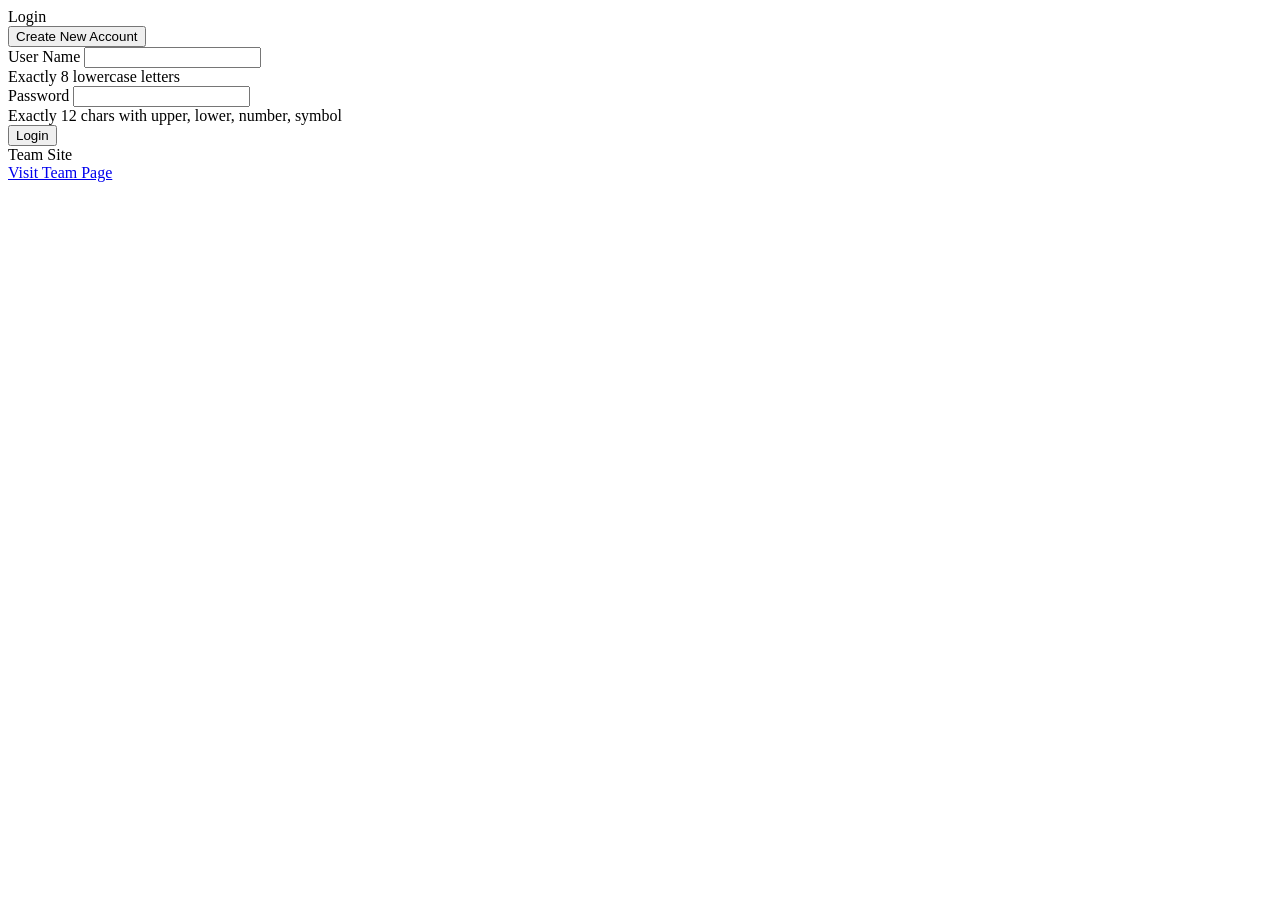
==== Login.html @ 63b09b6d "Add initial Login.html structure and form" ====
<!DOCTYPE html>
<html lang="en">
<head>
  <meta charset="UTF-8" />
  <meta name="viewport" content="width=device-width, initial-scale=1.0"/>
  <title>Login</title>
  <link rel="stylesheet" href="css/common.css"/>
  <link rel="stylesheet" href="css/login.css"/>
  <script defer src="js/auth.js"></script>
</head>

<body data-page="login">
  <div class="header">
    <div class="title">Login</div>
  </div>

  <div class="main-box">
    <div class="panel login-wrap">

      <div class="left-rail">
        <button id="goCreateAccount" class="btn create-rail-btn">Create New Account</button>
      </div>

      <div class="right-form">
        <form id="loginForm">
          <div class="field">
            <label for="loginUsername">User Name</label>
            <input id="loginUsername" type="text" autocomplete="username" />
            <div class="small-note">Exactly 8 lowercase letters</div>
          </div>

          <div class="field">
            <label for="loginPassword">Password</label>
            <input id="loginPassword" type="password" autocomplete="current-password" />
            <div class="small-note">Exactly 12 chars with upper, lower, number, symbol</div>
          </div>

          <div class="login-actions">
            <button class="btn" type="submit">Login</button>
          </div>

          <div id="loginMsg" class="message"></div>
        </form>
      </div>

    </div>
  </div>

  <div class="footer">
    <div class="footer-text">Team Site</div>
    <a class="team-link" href="Team.html">Visit Team Page</a>
  </div>
</body>
</html>
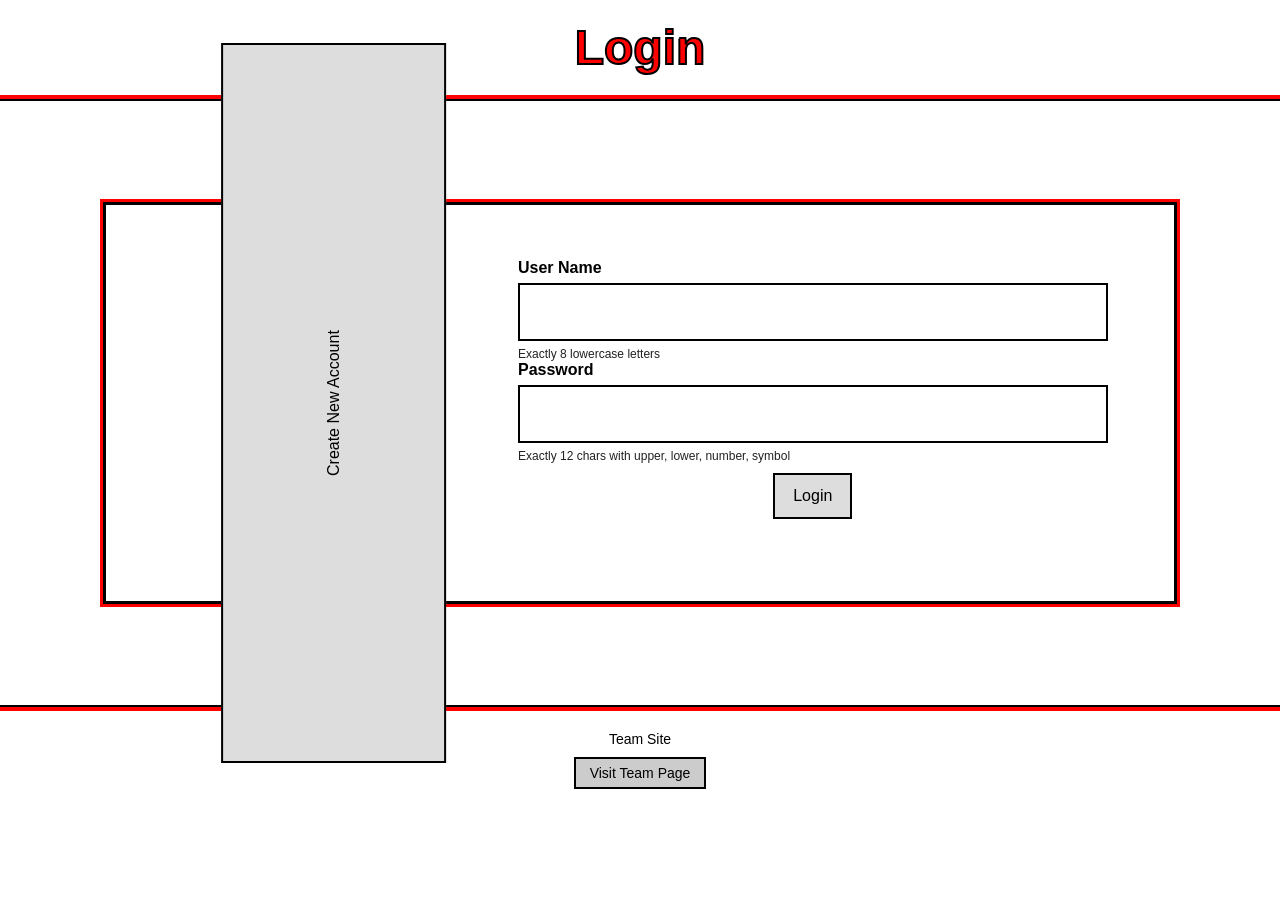
==== commit 802ae8a2: "Update stylesheet and script paths in Login.html" ====
--- a/Login.html
+++ b/Login.html
@@ -4,9 +4,9 @@
   <meta charset="UTF-8" />
   <meta name="viewport" content="width=device-width, initial-scale=1.0"/>
   <title>Login</title>
-  <link rel="stylesheet" href="css/common.css"/>
-  <link rel="stylesheet" href="css/login.css"/>
-  <script defer src="js/auth.js"></script>
+  <link rel="stylesheet" href="common.css"/>
+  <link rel="stylesheet" href="login.css"/>
+  <script defer src="auth.js"></script>
 </head>
 
 <body data-page="login">
--- a/common.css
+++ b/common.css
@@ -0,0 +1,135 @@
+body {
+  font-family: Arial, sans-serif;
+  margin: 0;
+  background-color: white;
+}
+
+.header {
+  border-bottom: 4px solid red;
+  box-shadow: 0px 2px 0px 0px black;
+  padding: 20px;
+  display: flex;
+  justify-content: center;
+  position: relative;
+}
+
+.title {
+  font-size: 48px;
+  font-weight: bold;
+  color: red;
+  -webkit-text-stroke: 2px black;
+}
+
+.Login {
+  position: absolute;
+  bottom: 20px;
+  right: 20px;
+  color: blue;
+  font-size: 16px;
+  text-decoration: underline;
+  cursor: pointer;
+}
+
+.main-box {
+  margin: 100px;
+  height: 400px;
+  border: 4px solid red;
+  outline: 3px solid black;
+  outline-offset: -6px;
+
+  display: flex;
+  align-items: center;
+  justify-content: center;
+}
+
+.footer {
+  border-top: 4px solid red;
+  box-shadow: 0px -2px 0px 0px black;
+  padding: 20px;
+  display: flex;
+  flex-direction: column;
+  align-items: center;
+  gap: 10px;
+}
+
+.footer-text {
+  color: black;
+  font-size: 14px;
+}
+
+.team-link {
+  background-color: #ccc;
+  color: black;
+  border: 2px solid black;
+  padding: 6px 14px;
+  font-size: 14px;
+  text-decoration: none;
+}
+
+/* shared form look */
+.panel {
+  width: 85%;
+  height: 75%;
+  display: flex;
+  gap: 30px;
+  align-items: stretch;
+  justify-content: center;
+}
+
+.left-rail {
+  width: 30%;
+  display: flex;
+  align-items: center;
+  justify-content: center;
+}
+
+.right-form {
+  width: 55%;
+  display: flex;
+  flex-direction: column;
+  justify-content: center;
+  gap: 14px;
+}
+
+.field {
+  width: 100%;
+  display: flex;
+  flex-direction: column;
+  gap: 6px;
+}
+
+.field label {
+  font-size: 16px;
+  font-weight: bold;
+}
+
+.field input {
+  height: 42px;
+  border: 2px solid black;
+  padding: 6px 10px;
+  font-size: 16px;
+}
+
+.small-note {
+  font-size: 12px;
+  color: #222;
+}
+
+.btn {
+  border: 2px solid black;
+  background: #ddd;
+  padding: 12px 18px;
+  font-size: 16px;
+  cursor: pointer;
+}
+
+.btn:active {
+  transform: translateY(1px);
+}
+
+.message {
+  margin-top: 10px;
+  font-size: 14px;
+  color: #b00000;
+  min-height: 18px;
+}
--- a/login.css
+++ b/login.css
@@ -0,0 +1,22 @@
+.login-wrap {
+  width: 100%;
+  height: 100%;
+  display: flex;
+  gap: 24px;
+  align-items: center;
+  justify-content: center;
+}
+
+.create-rail-btn {
+  width: 70%;
+  height: 80%;
+  writing-mode: vertical-rl;
+  text-orientation: mixed;
+  transform: rotate(180deg);
+}
+
+.login-actions {
+  display: flex;
+  justify-content: center;
+  margin-top: 10px;
+}
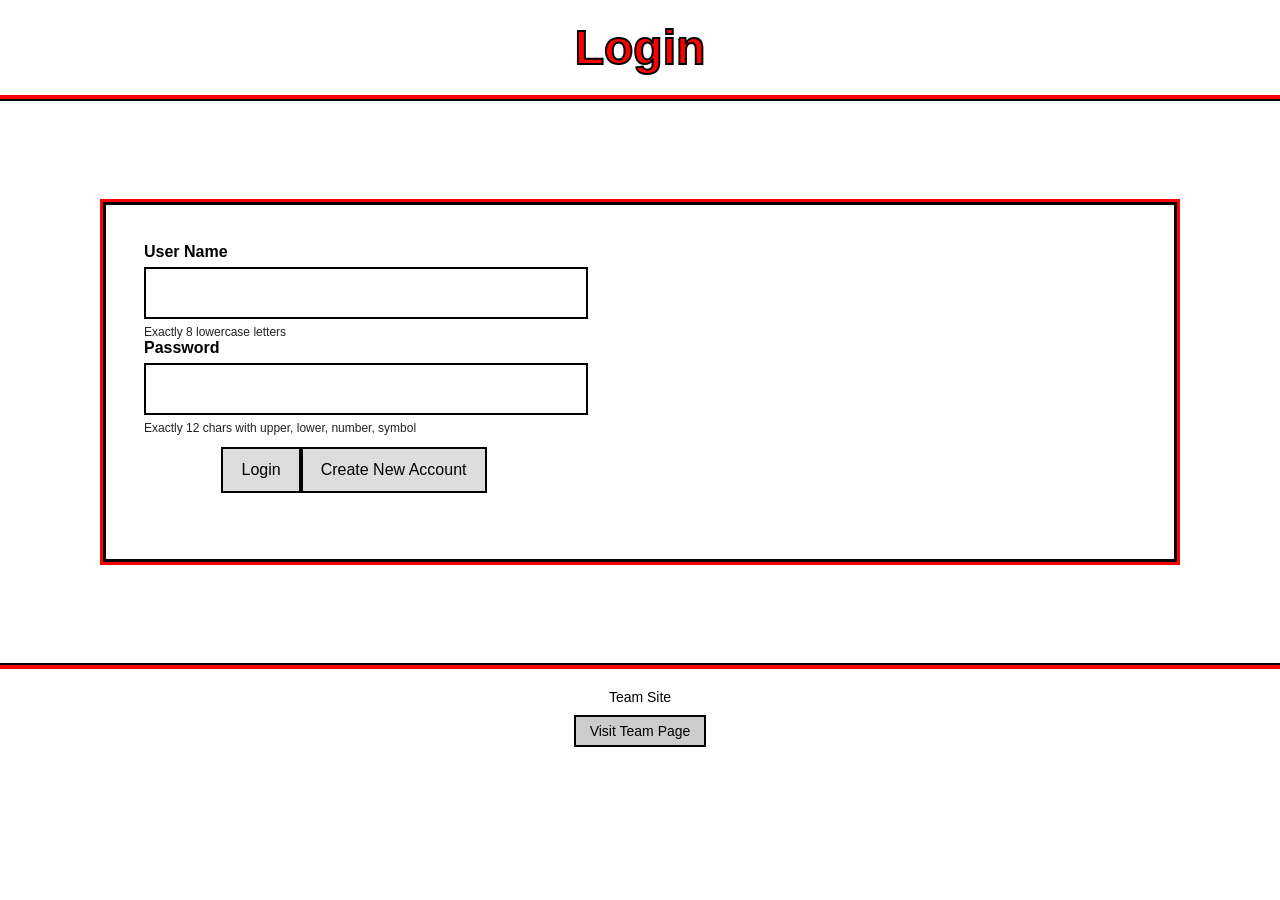
==== commit 0dc2c421: "Remove left rail and move account button to actions" ====
--- a/Login.html
+++ b/Login.html
@@ -17,10 +17,6 @@
   <div class="main-box">
     <div class="panel login-wrap">
 
-      <div class="left-rail">
-        <button id="goCreateAccount" class="btn create-rail-btn">Create New Account</button>
-      </div>
-
       <div class="right-form">
         <form id="loginForm">
           <div class="field">
@@ -37,6 +33,7 @@
 
           <div class="login-actions">
             <button class="btn" type="submit">Login</button>
+            <button id="goCreateAccount" class="btn" type="button">Create New Account</button>
           </div>
 
           <div id="loginMsg" class="message"></div>
--- a/common.css
+++ b/common.css
@@ -32,14 +32,10 @@
 
 .main-box {
   margin: 100px;
-  height: 400px;
+  padding: 40px;
   border: 4px solid red;
   outline: 3px solid black;
   outline-offset: -6px;
-
-  display: flex;
-  align-items: center;
-  justify-content: center;
 }
 
 .footer {
@@ -66,25 +62,20 @@
   text-decoration: none;
 }
 
-/* shared form look */
 .panel {
-  width: 85%;
-  height: 75%;
+  width: 100%;
   display: flex;
-  gap: 30px;
-  align-items: stretch;
   justify-content: center;
+  align-items: center;
 }
 
+/* do NOT set widths here; each page controls layout */
 .left-rail {
-  width: 30%;
   display: flex;
   align-items: center;
-  justify-content: center;
 }
 
 .right-form {
-  width: 55%;
   display: flex;
   flex-direction: column;
   justify-content: center;
@@ -104,10 +95,11 @@
 }
 
 .field input {
-  height: 42px;
+  width: 100%;
+  height: 36px;
   border: 2px solid black;
   padding: 6px 10px;
-  font-size: 16px;
+  font-size: 14px;
 }
 
 .small-note {
--- a/login.css
+++ b/login.css
@@ -1,22 +1,35 @@
 .login-wrap {
-  width: 100%;
-  height: 100%;
   display: flex;
-  gap: 24px;
   align-items: center;
-  justify-content: center;
+  justify-content: center;   /* centers the group */
+  gap: 12px;                 /* small gap between button and form */
+  width: fit-content;
 }
 
+/* make left rail hug the form */
+.left-rail {
+  display: flex;
+  align-items: center;
+  justify-content: flex-end;
+}
+
+/* vertical create account button */
 .create-rail-btn {
-  width: 70%;
-  height: 80%;
+  height: 200px;
+  width: 55px;
   writing-mode: vertical-rl;
   text-orientation: mixed;
   transform: rotate(180deg);
 }
 
+/* lock the form width so it stays compact */
+.right-form {
+  width: 420px;
+}
+
+/* center login button under fields */
 .login-actions {
   display: flex;
   justify-content: center;
-  margin-top: 10px;
+  margin-top: 12px;
 }
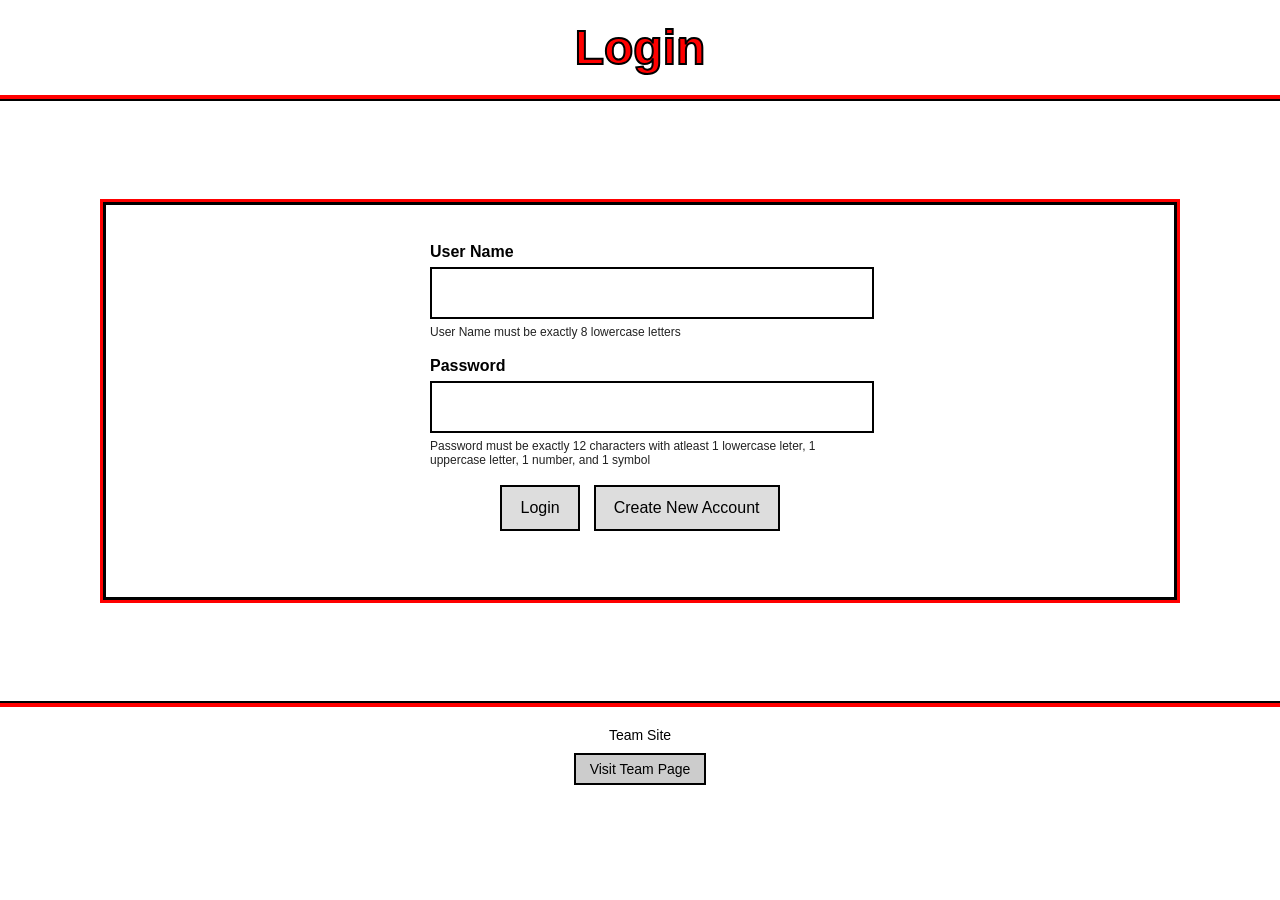
==== commit 7a7a5ee1: "Update login form notes for username and password" ====
--- a/Login.html
+++ b/Login.html
@@ -22,13 +22,13 @@
           <div class="field">
             <label for="loginUsername">User Name</label>
             <input id="loginUsername" type="text" autocomplete="username" />
-            <div class="small-note">Exactly 8 lowercase letters</div>
+            <div class="small-note">User Name must be exactly 8 lowercase letters</div>
           </div>
 
           <div class="field">
             <label for="loginPassword">Password</label>
             <input id="loginPassword" type="password" autocomplete="current-password" />
-            <div class="small-note">Exactly 12 chars with upper, lower, number, symbol</div>
+            <div class="small-note">Password must be exactly 12 characters with atleast 1 lowercase leter, 1 uppercase letter, 1 number, and 1 symbol</div>
           </div>
 
           <div class="login-actions">
--- a/common.css
+++ b/common.css
@@ -87,6 +87,7 @@
   display: flex;
   flex-direction: column;
   gap: 6px;
+  margin-bottom: 18px;
 }
 
 .field label {
--- a/login.css
+++ b/login.css
@@ -1,35 +1,17 @@
 .login-wrap {
   display: flex;
-  align-items: center;
-  justify-content: center;   /* centers the group */
-  gap: 12px;                 /* small gap between button and form */
-  width: fit-content;
+  justify-content: center;
 }
 
-/* make left rail hug the form */
-.left-rail {
-  display: flex;
-  align-items: center;
-  justify-content: flex-end;
-}
-
-/* vertical create account button */
-.create-rail-btn {
-  height: 200px;
-  width: 55px;
-  writing-mode: vertical-rl;
-  text-orientation: mixed;
-  transform: rotate(180deg);
-}
-
-/* lock the form width so it stays compact */
+/* keep the form compact and centered */
 .right-form {
   width: 420px;
 }
 
-/* center login button under fields */
+/* put the two buttons next to each other */
 .login-actions {
   display: flex;
   justify-content: center;
-  margin-top: 12px;
+  gap: 14px;          /* space between Login and Create */
+  margin-top: 14px;
 }
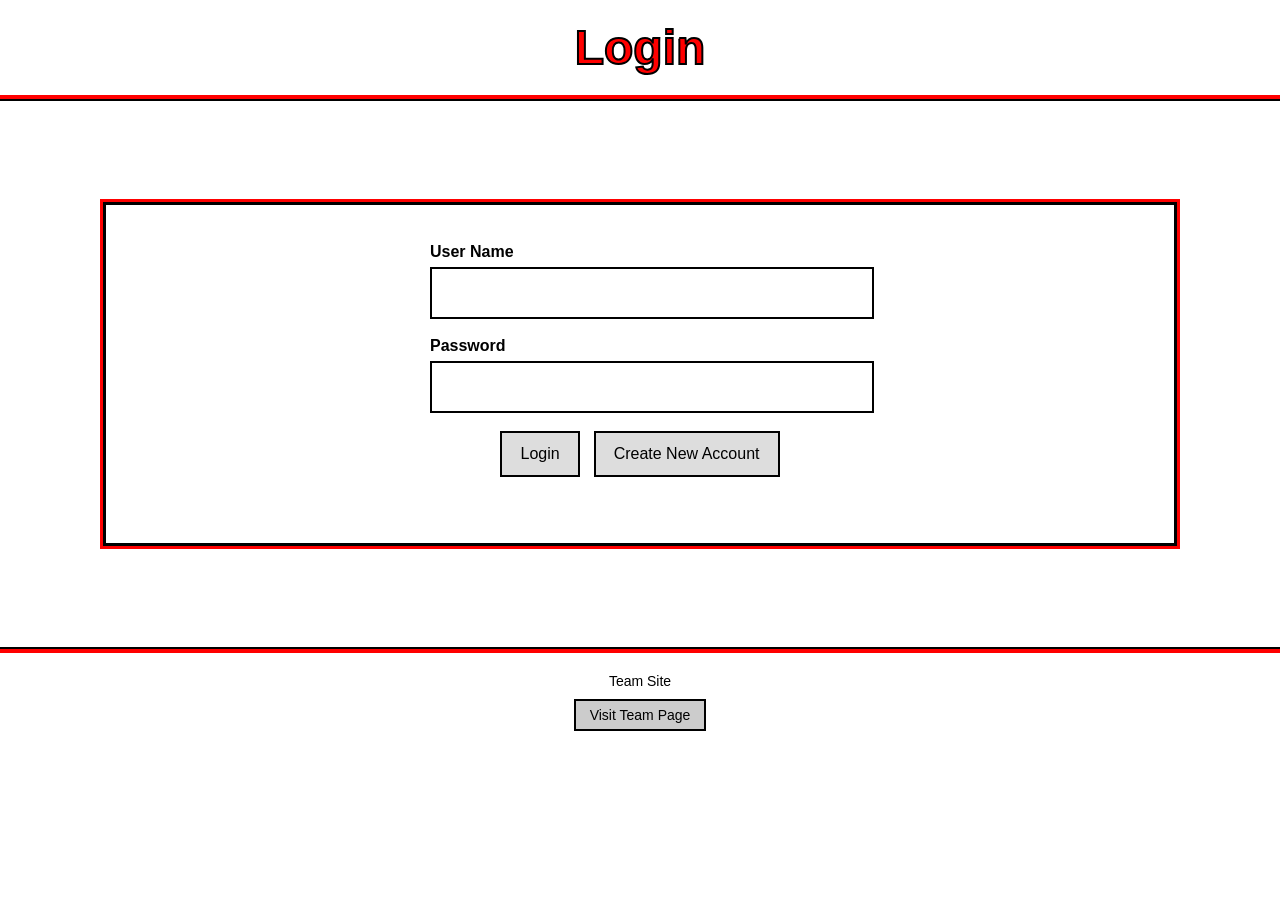
==== commit 7689c842: "Remove validation notes from login form Removed specific validation notes for username and password." ====
--- a/Login.html
+++ b/Login.html
@@ -22,13 +22,11 @@
           <div class="field">
             <label for="loginUsername">User Name</label>
             <input id="loginUsername" type="text" autocomplete="username" />
-            <div class="small-note">User Name must be exactly 8 lowercase letters</div>
           </div>
 
           <div class="field">
             <label for="loginPassword">Password</label>
             <input id="loginPassword" type="password" autocomplete="current-password" />
-            <div class="small-note">Password must be exactly 12 characters with atleast 1 lowercase leter, 1 uppercase letter, 1 number, and 1 symbol</div>
           </div>
 
           <div class="login-actions">
